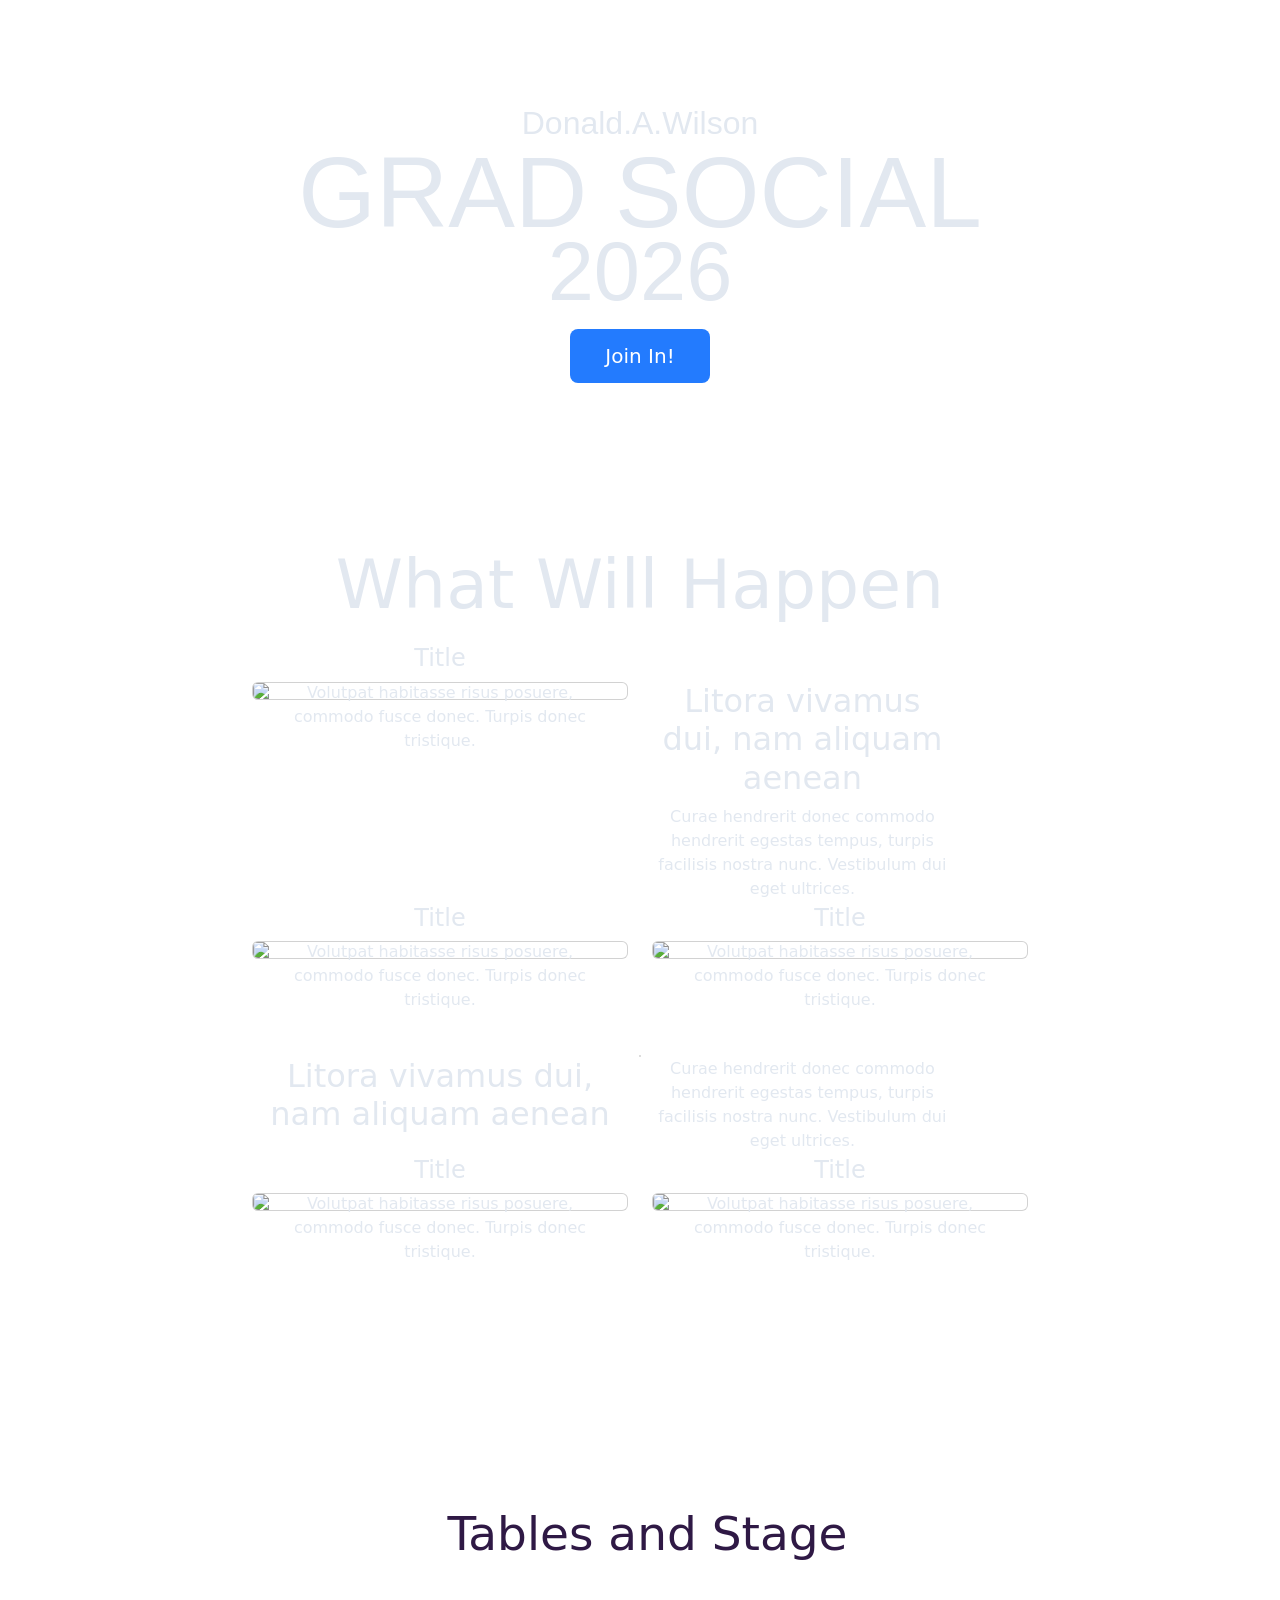
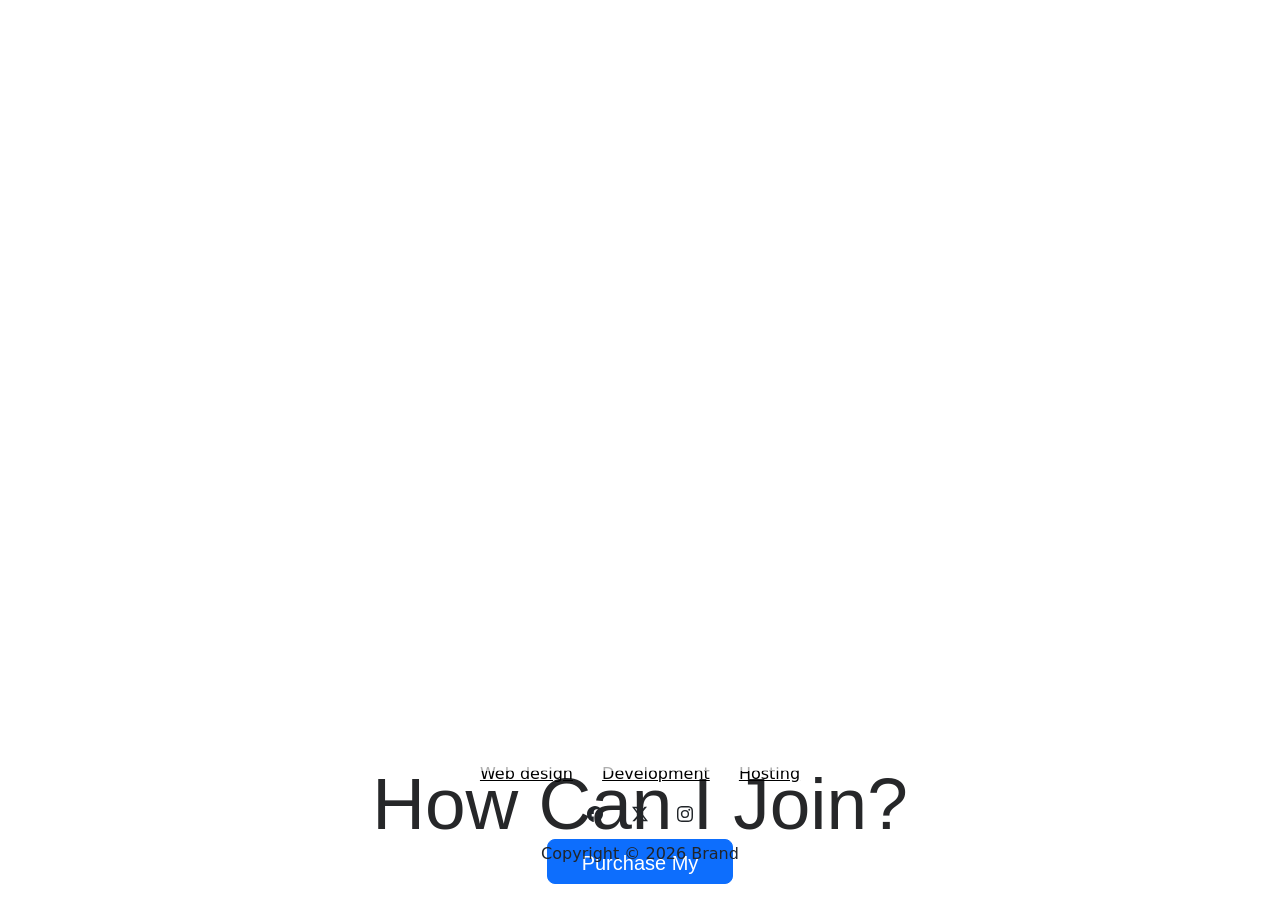
==== templates/index.html @ 99e86a71 "First" ====
<!DOCTYPE html>
<html data-bs-theme="light" lang="en"
      style="--bs-primary: #3B5BFF;--bs-primary-rgb: 59,91,255;--bs-secondary: #6C63FF;--bs-secondary-rgb: 108,99,255;--bs-success: #22C55E;--bs-success-rgb: 34,197,94;--bs-info: #0EA5E9;--bs-info-rgb: 14,165,233;--bs-light: #F8FAFC;--bs-light-rgb: 248,250,252;--bs-dark: #0F172A;--bs-dark-rgb: 15,23,42;--bs-danger: #EF4444;--bs-danger-rgb: 239,68,68;--bs-warning: #F59E0B;--bs-warning-rgb: 245,158,11;--bs-body-color: #E2E8F0;filter: blur(0px);backdrop-filter: blur(0px);-webkit-backdrop-filter: blur(0px);background: url(/assets/img/HomeBackground.png) top / cover;">
<head>
    <meta charset="utf-8">
    <meta name="viewport" content="width=device-width, initial-scale=1.0, shrink-to-fit=no">
    <title>DAWSS_Prom_2026</title>
    <link rel="stylesheet" href="https://cdn.jsdelivr.net/npm/bootstrap@5.3.8/dist/css/bootstrap.min.css">
    <link rel="stylesheet" href="assets/css/styles.min.css">
</head>
<body class="text-center vh-100"
      style="position: relative;display: block;filter: blur(0px);backdrop-filter: blur(0px);-webkit-backdrop-filter: blur(0px);background: rgba(255,255,255,0);">
<nav class="navbar navbar-expand-md navbar-light" style="--bs-body-bg: #ef1515;background: rgba(22,191,244,0);">
    <div class="container-fluid"><a class="navbar-brand" href="#"
                                    style="color: rgba(255,255,255,0.9);font-family: Akshar, sans-serif;">Prom 2026</a>
        <button class="navbar-toggler" data-bs-toggle="collapse" data-bs-target="#navcol-1"
                style="color: rgba(255,255,255,0.55);"><span class="visually-hidden">Toggle navigation</span><span
                class="navbar-toggler-icon"
                style="color: rgba(255,255,255,0.55);backdrop-filter: opacity(1);-webkit-backdrop-filter: opacity(1);"></span>
        </button>
        <div class="collapse navbar-collapse" id="navcol-1">
            <ul class="navbar-nav ms-auto">
                <li class="nav-item"><a class="nav-link active text-end" href="#"
                                        style="color: rgba(255,255,255,0.9);font-family: Akshar, sans-serif;">Pricing</a>
                </li>
                <li class="nav-item"></li>
                <li class="nav-item"><a class="nav-link active text-end" href="google.com"
                                        style="color: rgba(255,255,255,0.9);font-family: Akshar, sans-serif;">Sign Up /
                    Log In</a></li>
            </ul>
        </div>
    </div>
</nav>
<h2 class="mt-md-10 pt-md-10 mt-lg-5 mt-xxl-10 pt-xxl-7"
    style="text-align: center;padding-top: 0px;font-family: Akshar, sans-serif;margin-top: 119px;--bs-body-color: #E2E8F0;">
    Donald.A.Wilson</h2>
<h1 class="text-center flex-shrink-1 flex-fill justify-content-center align-items-center align-content-center m-auto"
    style="text-align: center;font-size: 100px;padding-top: 0px;overflow: visible;position: relative;display: block;padding-right: 0px;transform: perspective(0px);filter: invert(0%);margin-top: -6px;padding-left: 0px;margin-left: 0px;min-width: 0;line-height: 84.2px;font-family: Akshar, sans-serif;">
    GRAD SOCIAL</h1>
<h2 style="text-align: center;font-size: 83px;margin-top: -13px;font-family: Akshar, sans-serif;">2026</h2>
<button class="btn btn-primary btn-lg mb-sm-10" type="button"
        style="width: 139.4766px;height: 54px;background: #237bfe;border-style: none;">Join In!
</button>
<h1 class="mt-10 mt-sm-10 pt-sm-10" style="font-size: 68px;text-align: center;padding-top: 0px;margin-top: 161px;">What
    Will Happen</h1>
<div class="container d-flex flex-column align-items-center py-4 py-xl-5">
    <div class="row gy-4 row-cols-1 row-cols-md-2 w-100" style="max-width: 800px;">
        <div class="col order-md-first">
            <div class="card"><img class="card-img w-100 d-block"
                                   src="https://cdn.bootstrapstudio.io/placeholders/1400x800.png">
                <div class="card-img-overlay text-center d-flex flex-column justify-content-center align-items-center p-4">
                    <h4>Title</h4>
                    <p>Volutpat habitasse risus posuere, commodo fusce donec. Turpis donec tristique.</p></div>
            </div>
        </div>
        <div class="col d-md-flex order-first justify-content-md-start align-items-md-end order-md-1">
            <div style="width: 80%;"><h2>Litora vivamus dui, nam aliquam aenean</h2>
                <p class="w-lg-50">Curae hendrerit donec commodo hendrerit egestas tempus, turpis facilisis nostra nunc.
                    Vestibulum dui eget ultrices.</p></div>
        </div>
        <div class="col order-md-2">
            <div class="card"><img class="card-img w-100 d-block"
                                   src="https://cdn.bootstrapstudio.io/placeholders/1400x800.png">
                <div class="card-img-overlay text-center d-flex flex-column justify-content-center align-items-center p-4">
                    <h4>Title</h4>
                    <p>Volutpat habitasse risus posuere, commodo fusce donec. Turpis donec tristique.</p></div>
            </div>
        </div>
        <div class="col order-md-2">
            <div class="card"><img class="card-img w-100 d-block"
                                   src="https://cdn.bootstrapstudio.io/placeholders/1400x800.png">
                <div class="card-img-overlay text-center d-flex flex-column justify-content-center align-items-center p-4">
                    <h4>Title</h4>
                    <p>Volutpat habitasse risus posuere, commodo fusce donec. Turpis donec tristique.</p></div>
            </div>
        </div>
    </div>
</div>
<div class="container d-flex flex-column align-items-center py-4 py-xl-5">
    <div class="row gy-4 row-cols-1 row-cols-md-2 w-100" style="max-width: 800px;">
        <div class="col d-md-flex order-first justify-content-md-start align-items-md-end order-md-1">
            <div style="width: 80%;"><p class="w-lg-50">Curae hendrerit donec commodo hendrerit egestas tempus, turpis
                facilisis nostra nunc. Vestibulum dui eget ultrices.</p></div>
        </div>
        <div class="col order-md-2">
            <div class="card"><img class="card-img w-100 d-block"
                                   src="https://cdn.bootstrapstudio.io/placeholders/1400x800.png">
                <div class="card-img-overlay text-center d-flex flex-column justify-content-center align-items-center p-4">
                    <h4>Title</h4>
                    <p>Volutpat habitasse risus posuere, commodo fusce donec. Turpis donec tristique.</p></div>
            </div>
        </div>
        <div class="col"><h2>Litora vivamus dui, nam aliquam aenean</h2></div>
        <div class="col order-md-2">
            <div class="card"><img class="card-img w-100 d-block"
                                   src="https://cdn.bootstrapstudio.io/placeholders/1400x800.png">
                <div class="card-img-overlay text-center d-flex flex-column justify-content-center align-items-center p-4">
                    <h4>Title</h4>
                    <p>Volutpat habitasse risus posuere, commodo fusce donec. Turpis donec tristique.</p></div>
            </div>
        </div>
    </div>
    <div class="col order-md-first">
        <div class="card"></div>
    </div>
</div>
<h1 class="min-vh-100 mh-100 ratio"
    style="background: rgba(255,255,255,0.68);height: 1000px;margin-top: 212px;color: rgb(47,25,69);font-size: 47px;line-height: 126px;">
    &nbsp;Tables and Stage</h1>
<div class="container min-vw-100 mw-100"
     style="background: #ffffff;margin-bottom: -170px;margin-top: -10px;color: rgb(255,255,255);"><h1
        class="mt-0 pt-10 mt-sm-0 pt-sm-10 mt-md-0 pt-md-10 mt-lg-0 pt-lg-10 mt-xl-0 pt-xl-10 mt-xxl-0 pt-xxl-10 mb-0"
        style="font-family: Akshar, sans-serif;font-size: 73px;line-height: 70px;background: rgba(255,255,255,0);color: rgb(38,39,41);">
    How Can I Join?</h1>
    <button class="btn btn-primary btn-lg mb-10" type="button"
            style="height: 45px;width: 186px;font-family: Akshar, sans-serif;">Purchase My Ticket!
    </button>
</div>
<footer class="text-center bg-body mt-10" data-bs-theme="light">
    <div class="container py-4 py-lg-5">
        <ul class="list-inline">
            <li class="list-inline-item me-4"><a class="link-body-emphasis" href="#">Web design</a></li>
            <li class="list-inline-item me-4"><a class="link-body-emphasis" href="#">Development</a></li>
            <li class="list-inline-item"><a class="link-body-emphasis" href="#">Hosting</a></li>
        </ul>
        <ul class="list-inline">
            <li class="list-inline-item me-4"><a href="#">
                <svg class="bi bi-facebook text-body" xmlns="http://www.w3.org/2000/svg" width="1em" height="1em"
                     fill="currentColor" viewBox="0 0 16 16">
                    <path d="M16 8.049c0-4.446-3.582-8.05-8-8.05C3.58 0-.002 3.603-.002 8.05c0 4.017 2.926 7.347 6.75 7.951v-5.625h-2.03V8.05H6.75V6.275c0-2.017 1.195-3.131 3.022-3.131.876 0 1.791.157 1.791.157v1.98h-1.009c-.993 0-1.303.621-1.303 1.258v1.51h2.218l-.354 2.326H9.25V16c3.824-.604 6.75-3.934 6.75-7.951"></path>
                </svg>
            </a></li>
            <li class="list-inline-item me-4"><a href="#">
                <svg class="bi bi-twitter-x text-body" xmlns="http://www.w3.org/2000/svg" width="1em" height="1em"
                     fill="currentColor" viewBox="0 0 16 16">
                    <path d="M12.6.75h2.454l-5.36 6.142L16 15.25h-4.937l-3.867-5.07-4.425 5.07H.316l5.733-6.57L0 .75h5.063l3.495 4.633L12.601.75Zm-.86 13.028h1.36L4.323 2.145H2.865l8.875 11.633Z"></path>
                </svg>
            </a></li>
            <li class="list-inline-item"><a href="#">
                <svg class="bi bi-instagram text-body" xmlns="http://www.w3.org/2000/svg" width="1em" height="1em"
                     fill="currentColor" viewBox="0 0 16 16">
                    <path d="M8 0C5.829 0 5.556.01 4.703.048 3.85.088 3.269.222 2.76.42a3.917 3.917 0 0 0-1.417.923A3.927 3.927 0 0 0 .42 2.76C.222 3.268.087 3.85.048 4.7.01 5.555 0 5.827 0 8.001c0 2.172.01 2.444.048 3.297.04.852.174 1.433.372 1.942.205.526.478.972.923 1.417.444.445.89.719 1.416.923.51.198 1.09.333 1.942.372C5.555 15.99 5.827 16 8 16s2.444-.01 3.298-.048c.851-.04 1.434-.174 1.943-.372a3.916 3.916 0 0 0 1.416-.923c.445-.445.718-.891.923-1.417.197-.509.332-1.09.372-1.942C15.99 10.445 16 10.173 16 8s-.01-2.445-.048-3.299c-.04-.851-.175-1.433-.372-1.941a3.926 3.926 0 0 0-.923-1.417A3.911 3.911 0 0 0 13.24.42c-.51-.198-1.092-.333-1.943-.372C10.443.01 10.172 0 7.998 0h.003zm-.717 1.442h.718c2.136 0 2.389.007 3.232.046.78.035 1.204.166 1.486.275.373.145.64.319.92.599.28.28.453.546.598.92.11.281.24.705.275 1.485.039.843.047 1.096.047 3.231s-.008 2.389-.047 3.232c-.035.78-.166 1.203-.275 1.485a2.47 2.47 0 0 1-.599.919c-.28.28-.546.453-.92.598-.28.11-.704.24-1.485.276-.843.038-1.096.047-3.232.047s-2.39-.009-3.233-.047c-.78-.036-1.203-.166-1.485-.276a2.478 2.478 0 0 1-.92-.598 2.48 2.48 0 0 1-.6-.92c-.109-.281-.24-.705-.275-1.485-.038-.843-.046-1.096-.046-3.233 0-2.136.008-2.388.046-3.231.036-.78.166-1.204.276-1.486.145-.373.319-.64.599-.92.28-.28.546-.453.92-.598.282-.11.705-.24 1.485-.276.738-.034 1.024-.044 2.515-.045v.002zm4.988 1.328a.96.96 0 1 0 0 1.92.96.96 0 0 0 0-1.92zm-4.27 1.122a4.109 4.109 0 1 0 0 8.217 4.109 4.109 0 0 0 0-8.217zm0 1.441a2.667 2.667 0 1 1 0 5.334 2.667 2.667 0 0 1 0-5.334"></path>
                </svg>
            </a></li>
        </ul>
        <p class="text-body mb-0">Copyright © 2026 Brand</p></div>
</footer>
<script src="https://cdn.jsdelivr.net/npm/bootstrap@5.3.8/dist/js/bootstrap.bundle.min.js"></script>
</body>
</html>
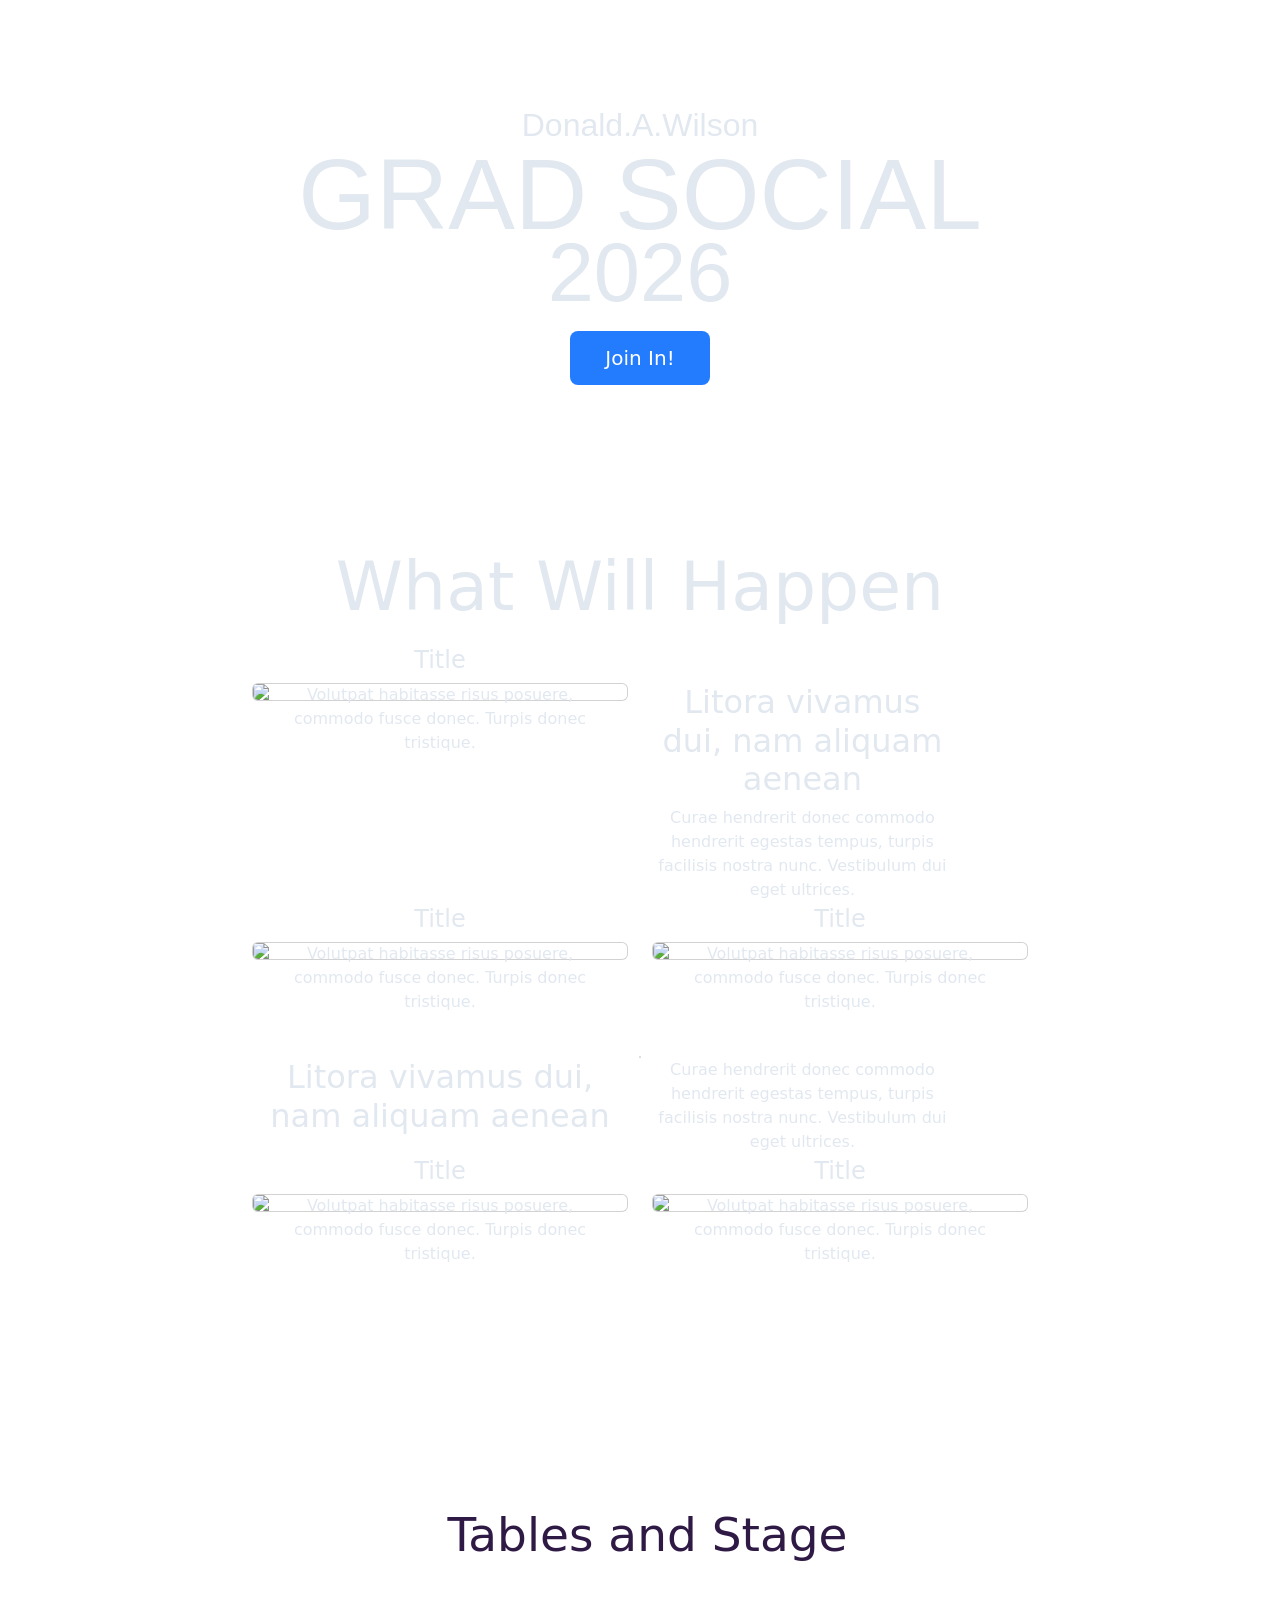
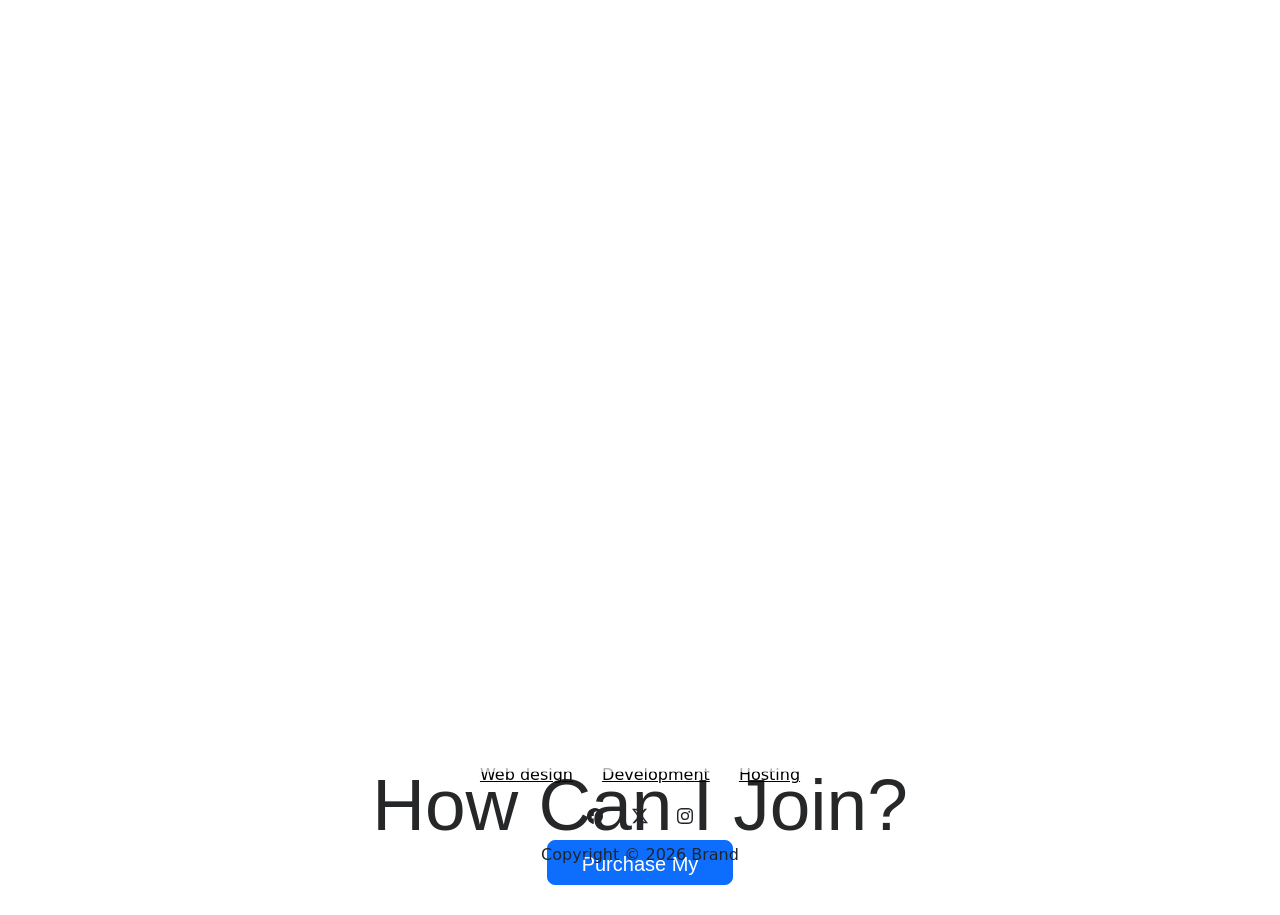
==== commit deee53a7: "Websited :D" ====
--- a/templates/index.html
+++ b/templates/index.html
@@ -4,15 +4,15 @@
 <head>
     <meta charset="utf-8">
     <meta name="viewport" content="width=device-width, initial-scale=1.0, shrink-to-fit=no">
-    <title>DAWSS_Prom_2026</title>
+    <title>DAWSS_Grad_Social_2026</title>
     <link rel="stylesheet" href="https://cdn.jsdelivr.net/npm/bootstrap@5.3.8/dist/css/bootstrap.min.css">
     <link rel="stylesheet" href="assets/css/styles.min.css">
 </head>
 <body class="text-center vh-100"
       style="position: relative;display: block;filter: blur(0px);backdrop-filter: blur(0px);-webkit-backdrop-filter: blur(0px);background: rgba(255,255,255,0);">
 <nav class="navbar navbar-expand-md navbar-light" style="--bs-body-bg: #ef1515;background: rgba(22,191,244,0);">
-    <div class="container-fluid"><a class="navbar-brand" href="#"
-                                    style="color: rgba(255,255,255,0.9);font-family: Akshar, sans-serif;">Prom 2026</a>
+    <div class="container-fluid"><a class="navbar-brand" href="/"
+                                    style="color: rgba(255,255,255,0.9);font-family: Akshar, sans-serif;">Grad Social 2026</a>
         <button class="navbar-toggler" data-bs-toggle="collapse" data-bs-target="#navcol-1"
                 style="color: rgba(255,255,255,0.55);"><span class="visually-hidden">Toggle navigation</span><span
                 class="navbar-toggler-icon"
@@ -20,12 +20,32 @@
         </button>
         <div class="collapse navbar-collapse" id="navcol-1">
             <ul class="navbar-nav ms-auto">
-                <li class="nav-item"><a class="nav-link active text-end" href="#"
-                                        style="color: rgba(255,255,255,0.9);font-family: Akshar, sans-serif;">Pricing</a>
+                <li class="nav-item"><a class="nav-link active text-end" href="/important-dates"
+                                        style="color: rgba(255,255,255,0.9);font-family: Akshar, sans-serif;font-size: 17px;">Important Dates</a>
                 </li>
-                <li class="nav-item"></li>
-                <li class="nav-item"><a class="nav-link active text-end" href="google.com"
-                                        style="color: rgba(255,255,255,0.9);font-family: Akshar, sans-serif;">Sign Up /
+                <li class="nav-item"><a class="nav-link active text-end" href="/table-seating"
+                                        style="color: rgba(255,255,255,0.9);font-family: Akshar, sans-serif;font-size: 17px;">Table Seating</a>
+                </li>
+                <li class="nav-item"><a class="nav-link active text-end" href="/mock-awards"
+                                        style="color: rgba(255,255,255,0.9);font-family: Akshar, sans-serif;font-size: 17px;">Mock Awards</a>
+                </li>
+                <li class="nav-item"><a class="nav-link active text-end" href="/forms"
+                                        style="color: rgba(255,255,255,0.9);font-family: Akshar, sans-serif;font-size: 17px;">Forms</a>
+                </li>
+                <li class="nav-item"><a class="nav-link active text-end" href="/menu"
+                                        style="color: rgba(255,255,255,0.9);font-family: Akshar, sans-serif;font-size: 17px;">Menu</a>
+                </li>
+                <li class="nav-item"><a class="nav-link active text-end" href="/rules"
+                                        style="color: rgba(255,255,255,0.9);font-family: Akshar, sans-serif;font-size: 17px;">Rules</a>
+                </li>
+                <li class="nav-item"><a class="nav-link active text-end" href="/faq"
+                                        style="color: rgba(255,255,255,0.9);font-family: Akshar, sans-serif;font-size: 17px;">FAQ</a>
+                </li>
+                <li class="nav-item"><a class="nav-link active text-end" href="/gowns-for-grads"
+                                        style="color: rgba(255,255,255,0.9);font-family: Akshar, sans-serif;font-size: 17px;">Gowns for Grads</a>
+                </li>
+                <li class="nav-item"><a class="nav-link active text-end" href="/login"
+                                        style="color: rgba(255,255,255,0.9);font-family: Akshar, sans-serif;font-size: 17px;">Sign Up /
                     Log In</a></li>
             </ul>
         </div>
@@ -147,4 +167,4 @@
 </footer>
 <script src="https://cdn.jsdelivr.net/npm/bootstrap@5.3.8/dist/js/bootstrap.bundle.min.js"></script>
 </body>
-</html>+</html>
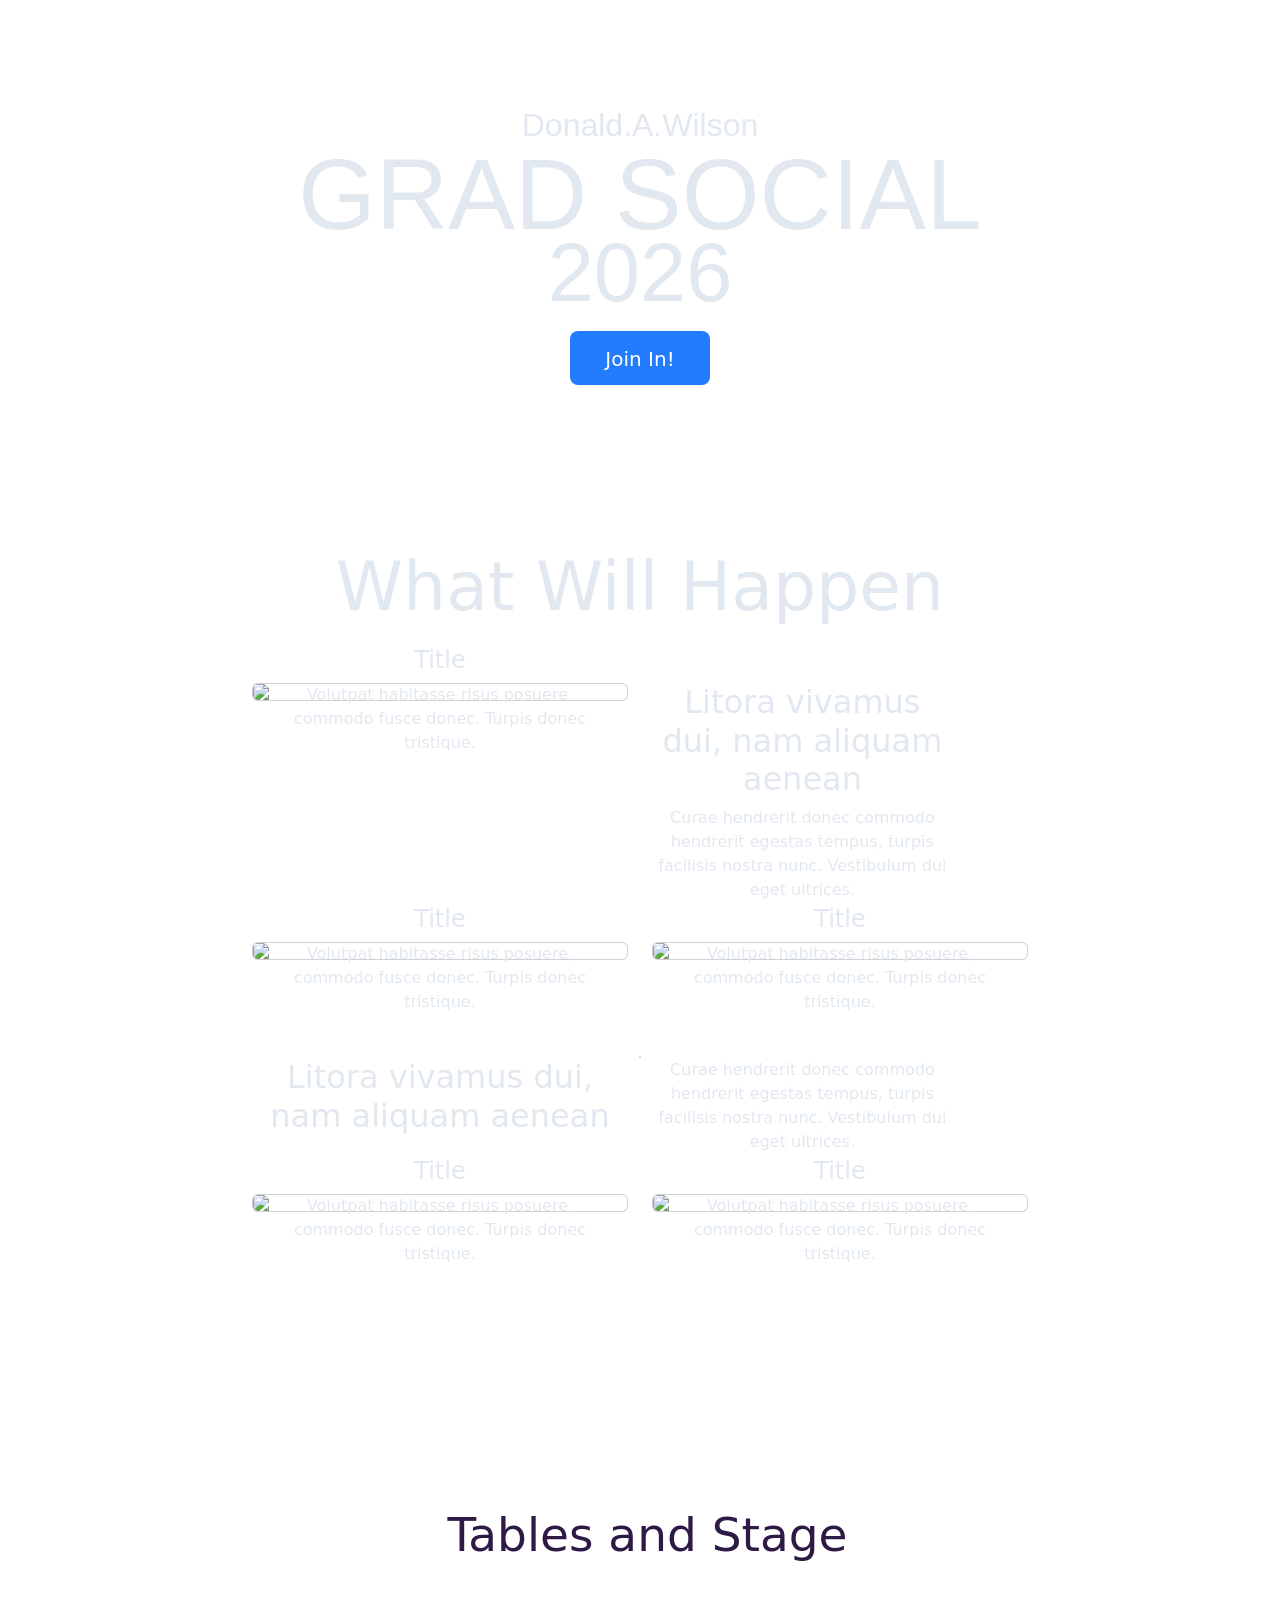
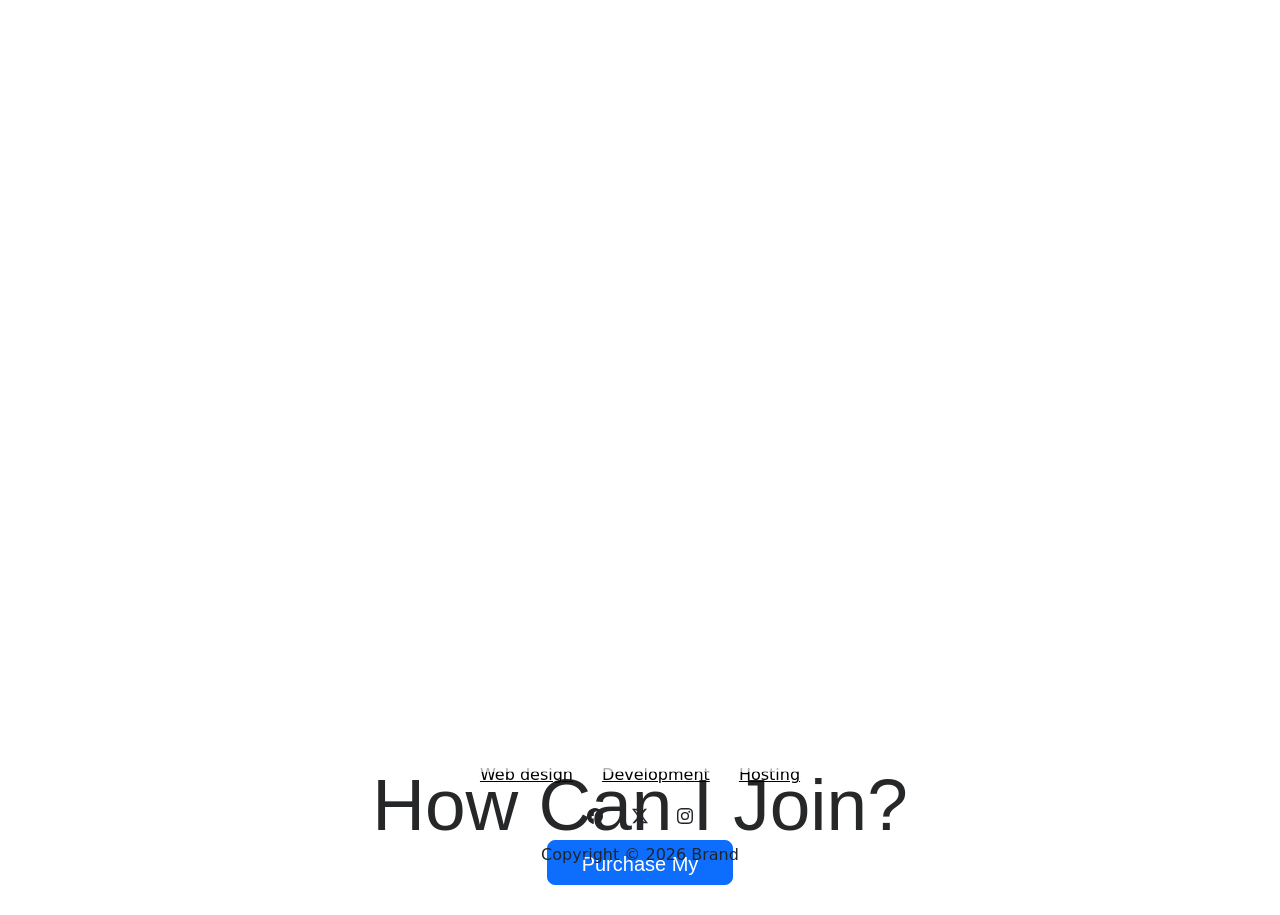
==== commit 2eab9efd: "fixed some buttons" ====
--- a/templates/index.html
+++ b/templates/index.html
@@ -58,9 +58,8 @@
     style="text-align: center;font-size: 100px;padding-top: 0px;overflow: visible;position: relative;display: block;padding-right: 0px;transform: perspective(0px);filter: invert(0%);margin-top: -6px;padding-left: 0px;margin-left: 0px;min-width: 0;line-height: 84.2px;font-family: Akshar, sans-serif;">
     GRAD SOCIAL</h1>
 <h2 style="text-align: center;font-size: 83px;margin-top: -13px;font-family: Akshar, sans-serif;">2026</h2>
-<button class="btn btn-primary btn-lg mb-sm-10" type="button"
-        style="width: 139.4766px;height: 54px;background: #237bfe;border-style: none;">Join In!
-</button>
+<a class="btn btn-primary btn-lg mb-sm-10" href="/login" role="button"
+   style="width: 139.4766px;height: 54px;background: #237bfe;border-style: none;line-height: 40px;">Join In!</a>
 <h1 class="mt-10 mt-sm-10 pt-sm-10" style="font-size: 68px;text-align: center;padding-top: 0px;margin-top: 161px;">What
     Will Happen</h1>
 <div class="container d-flex flex-column align-items-center py-4 py-xl-5">
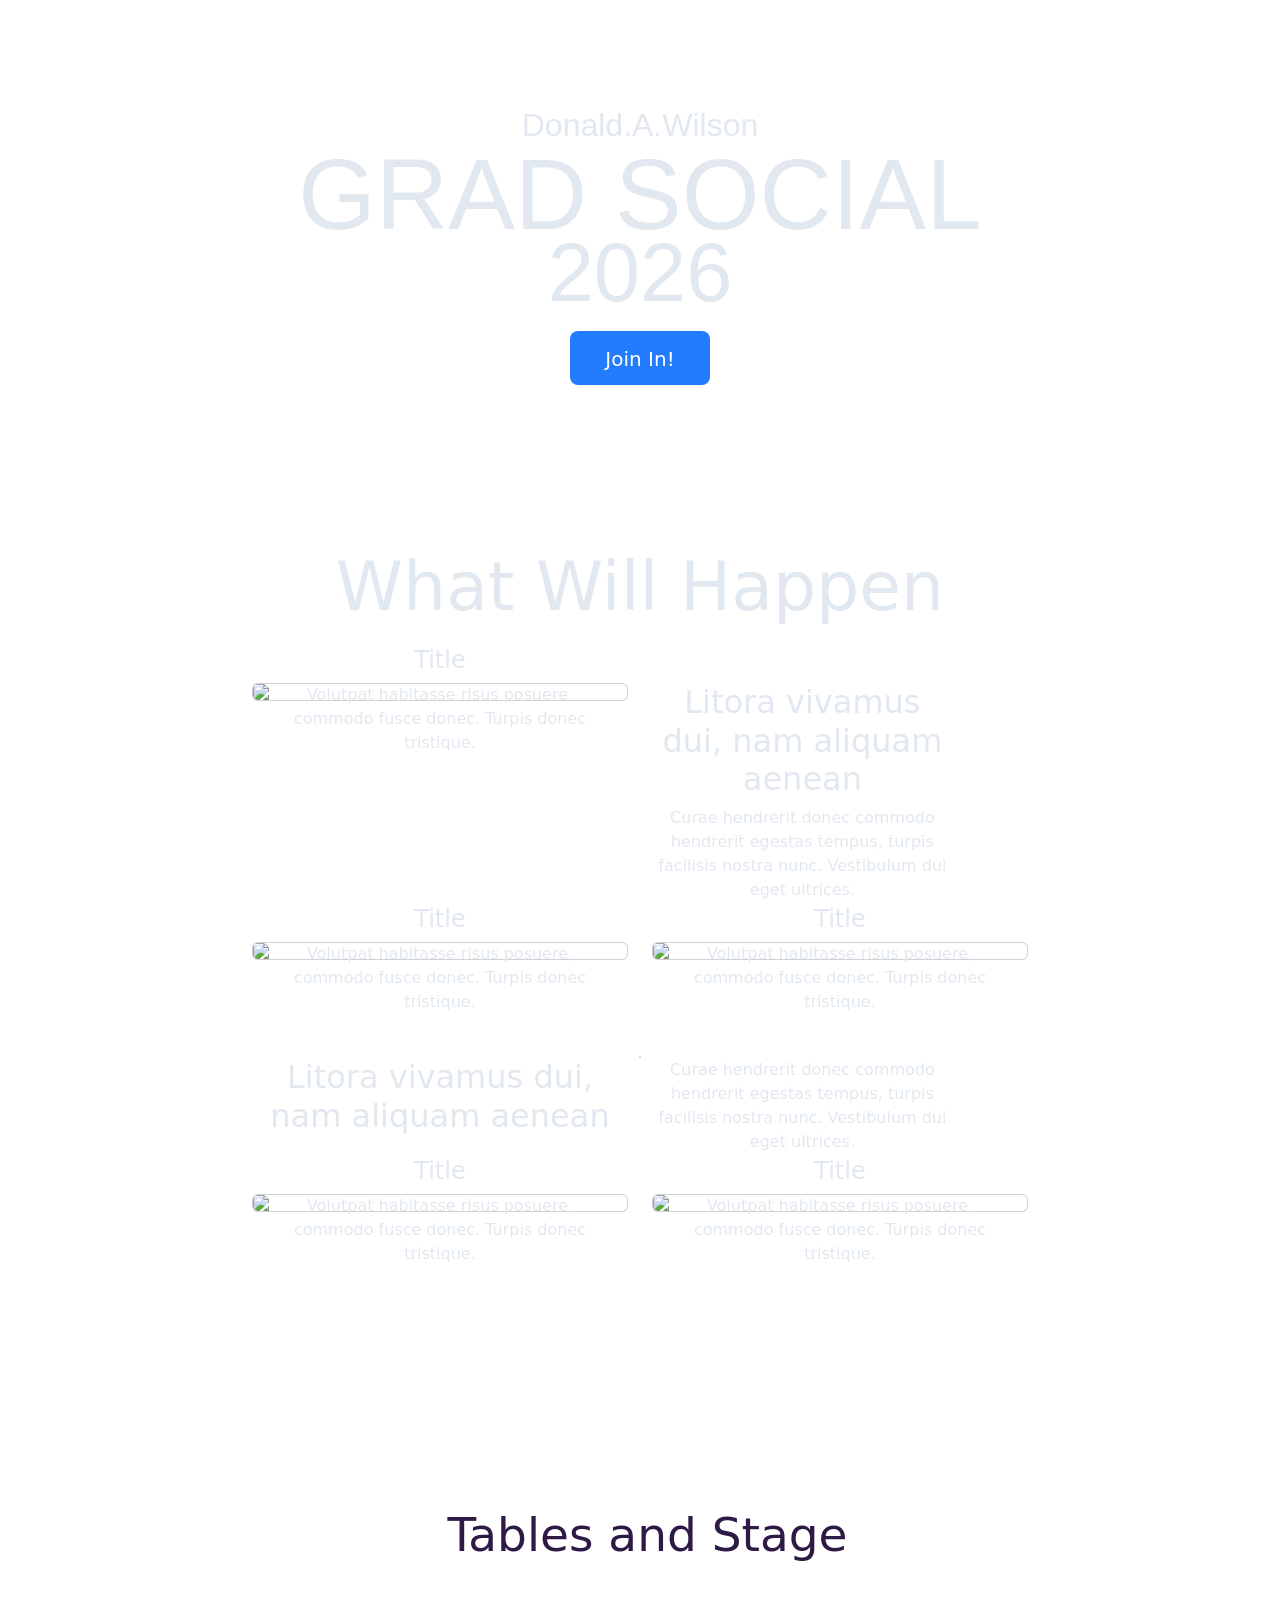
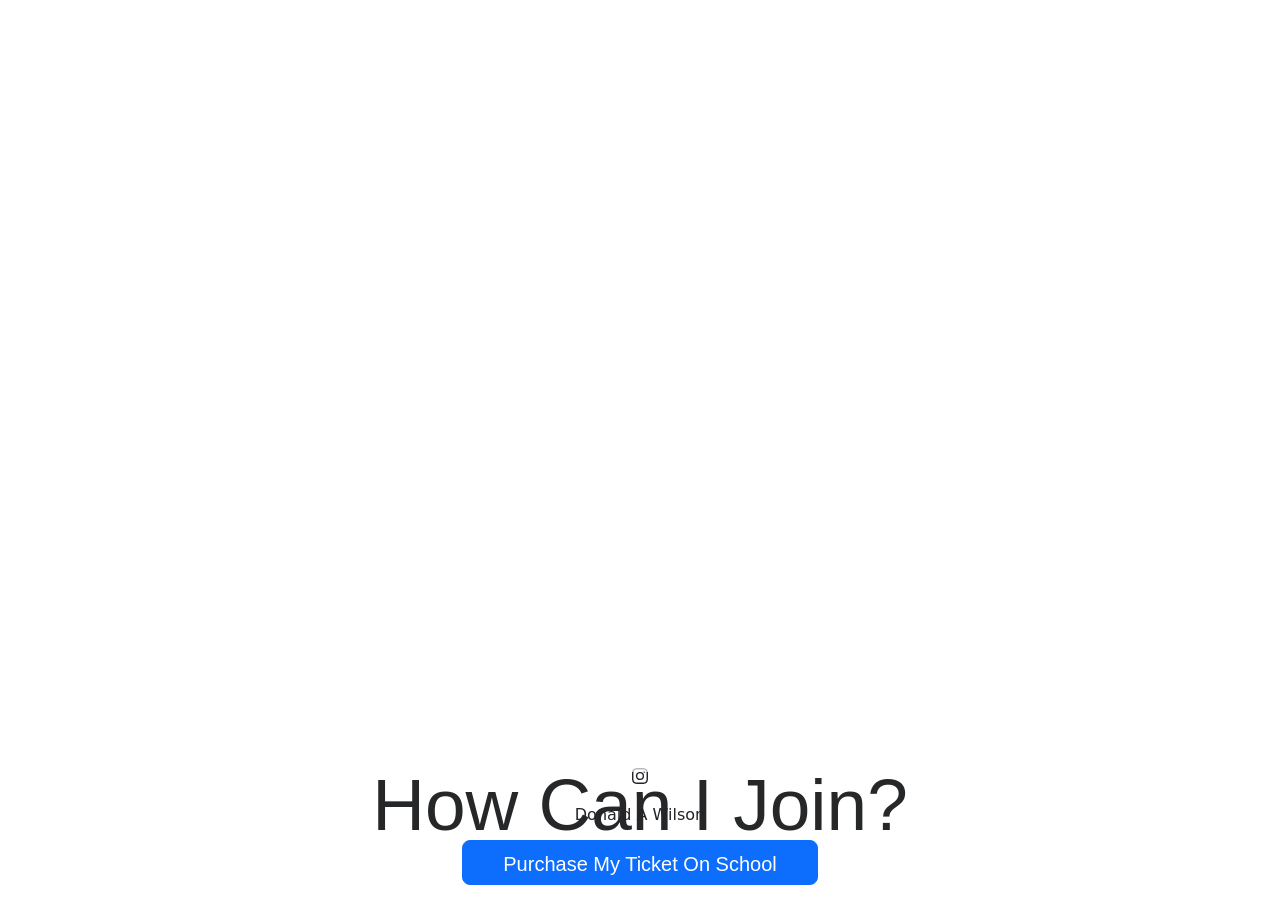
==== commit 21f46b3e: "mobile improvement" ====
--- a/templates/index.html
+++ b/templates/index.html
@@ -132,37 +132,22 @@
         style="font-family: Akshar, sans-serif;font-size: 73px;line-height: 70px;background: rgba(255,255,255,0);color: rgb(38,39,41);">
     How Can I Join?</h1>
     <button class="btn btn-primary btn-lg mb-10" type="button"
-            style="height: 45px;width: 186px;font-family: Akshar, sans-serif;">Purchase My Ticket!
+            style="height: 45px;width: 356px;font-family: Akshar, sans-serif;">Purchase My Ticket On School Cash Online!
     </button>
 </div>
 <footer class="text-center bg-body mt-10" data-bs-theme="light">
     <div class="container py-4 py-lg-5">
+
         <ul class="list-inline">
-            <li class="list-inline-item me-4"><a class="link-body-emphasis" href="#">Web design</a></li>
-            <li class="list-inline-item me-4"><a class="link-body-emphasis" href="#">Development</a></li>
-            <li class="list-inline-item"><a class="link-body-emphasis" href="#">Hosting</a></li>
-        </ul>
-        <ul class="list-inline">
-            <li class="list-inline-item me-4"><a href="#">
-                <svg class="bi bi-facebook text-body" xmlns="http://www.w3.org/2000/svg" width="1em" height="1em"
-                     fill="currentColor" viewBox="0 0 16 16">
-                    <path d="M16 8.049c0-4.446-3.582-8.05-8-8.05C3.58 0-.002 3.603-.002 8.05c0 4.017 2.926 7.347 6.75 7.951v-5.625h-2.03V8.05H6.75V6.275c0-2.017 1.195-3.131 3.022-3.131.876 0 1.791.157 1.791.157v1.98h-1.009c-.993 0-1.303.621-1.303 1.258v1.51h2.218l-.354 2.326H9.25V16c3.824-.604 6.75-3.934 6.75-7.951"></path>
-                </svg>
-            </a></li>
-            <li class="list-inline-item me-4"><a href="#">
-                <svg class="bi bi-twitter-x text-body" xmlns="http://www.w3.org/2000/svg" width="1em" height="1em"
-                     fill="currentColor" viewBox="0 0 16 16">
-                    <path d="M12.6.75h2.454l-5.36 6.142L16 15.25h-4.937l-3.867-5.07-4.425 5.07H.316l5.733-6.57L0 .75h5.063l3.495 4.633L12.601.75Zm-.86 13.028h1.36L4.323 2.145H2.865l8.875 11.633Z"></path>
-                </svg>
-            </a></li>
-            <li class="list-inline-item"><a href="#">
+
+            <li class="list-inline-item"><a href="https://www.google.com/url?q=https%3A%2F%2Fwww.instagram.com%2Fdawgradsocial%2F&sa=D&sntz=1&usg=AOvVaw2-XBpjGrInT-746GKR1Rkx">
                 <svg class="bi bi-instagram text-body" xmlns="http://www.w3.org/2000/svg" width="1em" height="1em"
                      fill="currentColor" viewBox="0 0 16 16">
                     <path d="M8 0C5.829 0 5.556.01 4.703.048 3.85.088 3.269.222 2.76.42a3.917 3.917 0 0 0-1.417.923A3.927 3.927 0 0 0 .42 2.76C.222 3.268.087 3.85.048 4.7.01 5.555 0 5.827 0 8.001c0 2.172.01 2.444.048 3.297.04.852.174 1.433.372 1.942.205.526.478.972.923 1.417.444.445.89.719 1.416.923.51.198 1.09.333 1.942.372C5.555 15.99 5.827 16 8 16s2.444-.01 3.298-.048c.851-.04 1.434-.174 1.943-.372a3.916 3.916 0 0 0 1.416-.923c.445-.445.718-.891.923-1.417.197-.509.332-1.09.372-1.942C15.99 10.445 16 10.173 16 8s-.01-2.445-.048-3.299c-.04-.851-.175-1.433-.372-1.941a3.926 3.926 0 0 0-.923-1.417A3.911 3.911 0 0 0 13.24.42c-.51-.198-1.092-.333-1.943-.372C10.443.01 10.172 0 7.998 0h.003zm-.717 1.442h.718c2.136 0 2.389.007 3.232.046.78.035 1.204.166 1.486.275.373.145.64.319.92.599.28.28.453.546.598.92.11.281.24.705.275 1.485.039.843.047 1.096.047 3.231s-.008 2.389-.047 3.232c-.035.78-.166 1.203-.275 1.485a2.47 2.47 0 0 1-.599.919c-.28.28-.546.453-.92.598-.28.11-.704.24-1.485.276-.843.038-1.096.047-3.232.047s-2.39-.009-3.233-.047c-.78-.036-1.203-.166-1.485-.276a2.478 2.478 0 0 1-.92-.598 2.48 2.48 0 0 1-.6-.92c-.109-.281-.24-.705-.275-1.485-.038-.843-.046-1.096-.046-3.233 0-2.136.008-2.388.046-3.231.036-.78.166-1.204.276-1.486.145-.373.319-.64.599-.92.28-.28.546-.453.92-.598.282-.11.705-.24 1.485-.276.738-.034 1.024-.044 2.515-.045v.002zm4.988 1.328a.96.96 0 1 0 0 1.92.96.96 0 0 0 0-1.92zm-4.27 1.122a4.109 4.109 0 1 0 0 8.217 4.109 4.109 0 0 0 0-8.217zm0 1.441a2.667 2.667 0 1 1 0 5.334 2.667 2.667 0 0 1 0-5.334"></path>
                 </svg>
             </a></li>
         </ul>
-        <p class="text-body mb-0">Copyright © 2026 Brand</p></div>
+        <p class="text-body mb-0">Donald A Wilson</p></div>
 </footer>
 <script src="https://cdn.jsdelivr.net/npm/bootstrap@5.3.8/dist/js/bootstrap.bundle.min.js"></script>
 </body>
